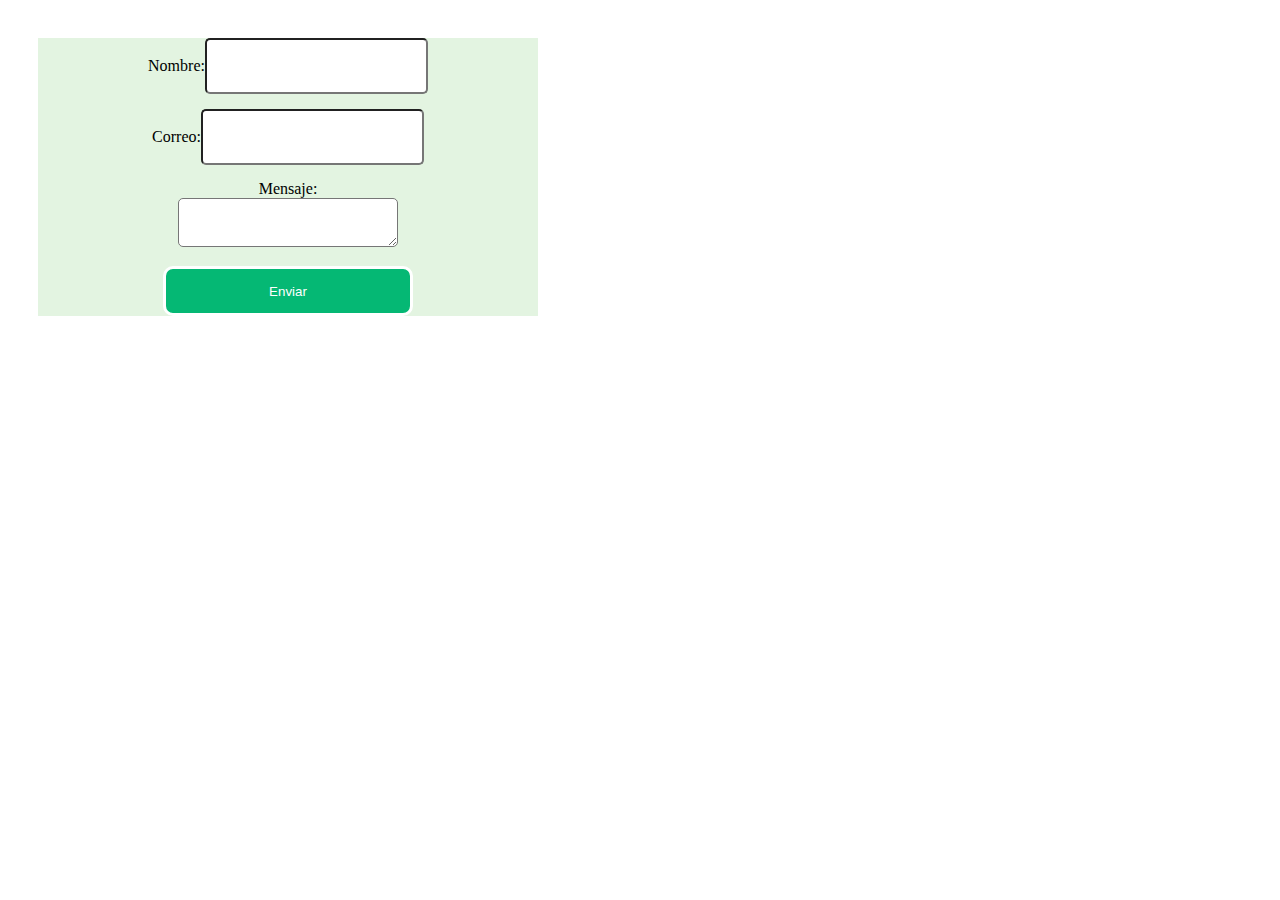
==== index.html @ 9db4ac34 "canvis" ====
<!DOCTYPE html>
<html lang="en">
<head>
    <meta charset="UTF-8">
    <meta name="viewport" content="width=device-width, initial-scale=1.0">
    <link rel="stylesheet" href="style.css">
    <title>Document</title>
</head>
<body>
    <div id="div1">
        <form id="contacte" method="post">
            <label>Nombre:<input id="name" type="text" name="name" required></label><br>
            <label>Correo:<input id="email" type="text" name="mail"required></label><br>
            <label>Mensaje:</label>
            <br>
            <textarea name="message" id="textarea" required></textarea><br>
            <button onclick="send()" type="button">Enviar</button>
        </form>

    </div>

</body>
</html>
---- style.css ----
#contacte{
    text-align:center;
    width: 500px;
    background: #E3F4E1;
}
#div1{
    display: flex;
    flex-direction: column;
    justify-content: center;
    align-content: center;
    padding: 30px;
}
input{
    margin-bottom:15px;
    height:50px;
    padding-left:40px;
    border-radius: 5px;
}
textarea{
    padding-top:15px;
    padding-left:40px;
    margin-bottom:15px;
    border-radius: 5px;
}
button{
    height: 50px;
    width: 50%;
    background: #05B874;
    border: 3px solid white;
    color: white;
    border-radius: 10px;
}
.warning{
    border: 4px solid red;
}
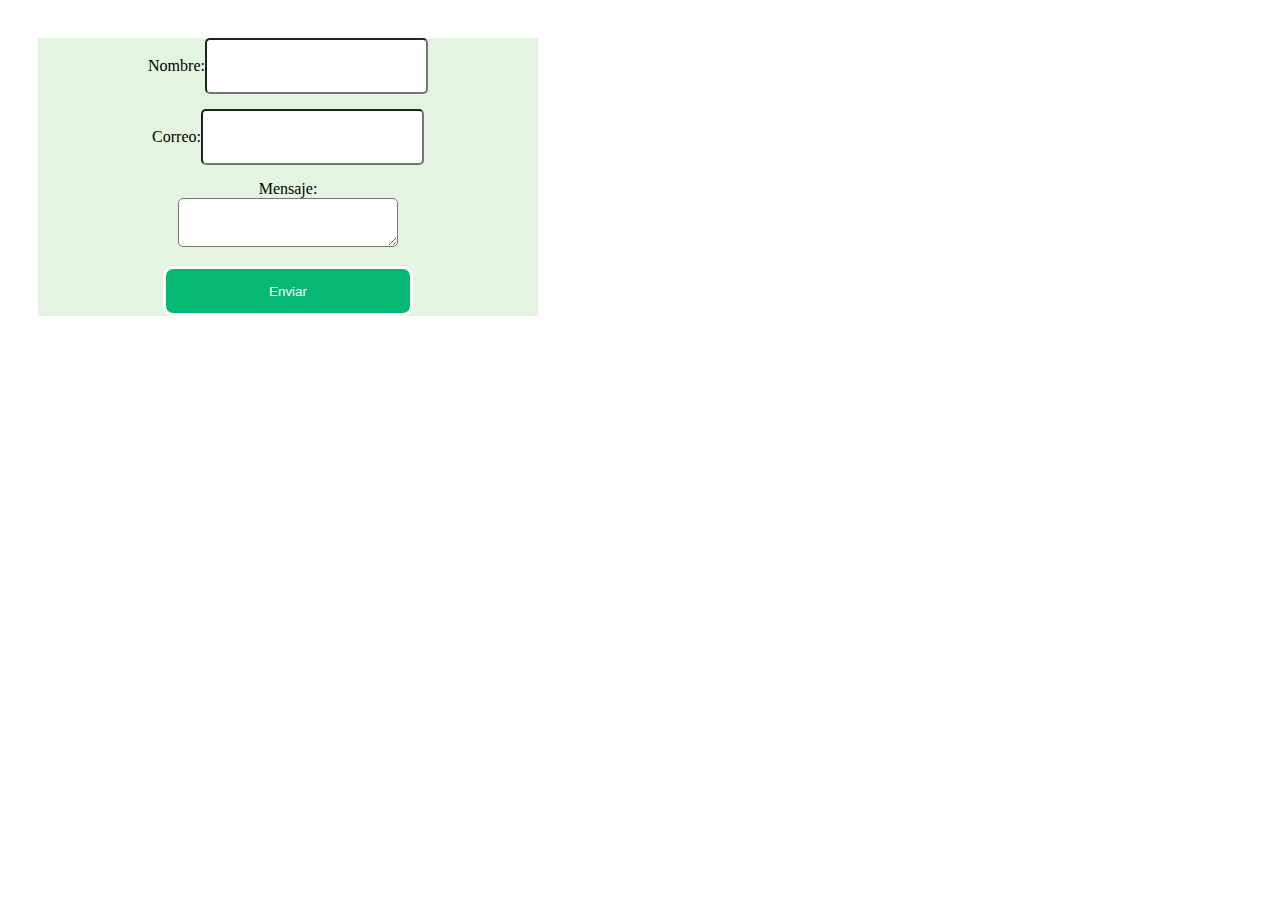
==== commit 22677e51: "canvis" ====
--- a/index.html
+++ b/index.html
@@ -18,7 +18,7 @@
         </form>
 
     </div>
-
+<script src="index.js"></script>
 </body>
 </html>
 
--- a/style.css
+++ b/style.css
@@ -4,6 +4,7 @@
     background: #E3F4E1;
 }
 #div1{
+
     display: flex;
     flex-direction: column;
     justify-content: center;
@@ -32,4 +33,4 @@
 }
 .warning{
     border: 4px solid red;
-}+}   